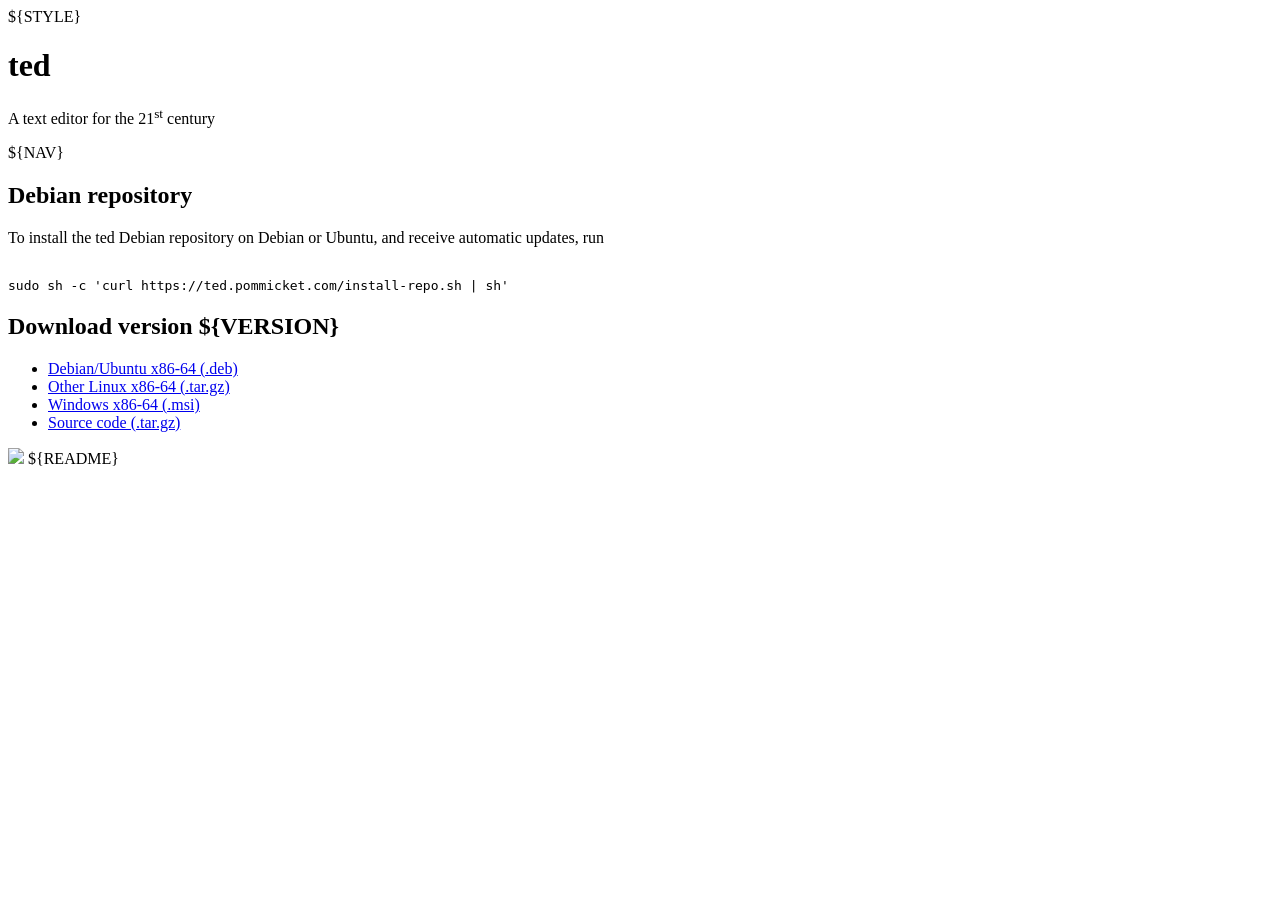
==== website/index.html @ 3009bc7b "Start website" ====
<!DOCTYPE html>
<html lang="en">
<head>
<meta charset="utf-8">
<meta content="width=device-width,initial-scale=1" name="viewport">
<title>ted: a text editor</title>
${STYLE}
</head>
<body>
<hgroup><h1>ted</h1><p>A text editor for the 21<sup>st</sup> century</p></hgroup>
${NAV}
<main>
<h2>Debian repository</h2>
<p>
To install the ted Debian repository on Debian or Ubuntu, and receive
automatic updates, run
</p>
<pre><code>
sudo sh -c 'curl https://ted.pommicket.com/install-repo.sh | sh'
</code></pre>

<h2>Download version ${VERSION}</h2>
<ul>
<li><a href="releases/ted-${VERSION}.deb">Debian/Ubuntu x86-64 (.deb)</a></li>
<li><a href="releases/ted-${VERSION}.tar.gz">Other Linux x86-64 (.tar.gz)</a></li>
<li><a href="releases/ted-${VERSION}.msi">Windows x86-64 (.msi)</a></li>
<li><a href="releases/ted-${VERSION}-src.tar.gz">Source code (.tar.gz)</a></li>
</ul>

<img src="ted.png">

<!-- Stuff from ../README.md -->

${README}

</main>
</body>
</html>
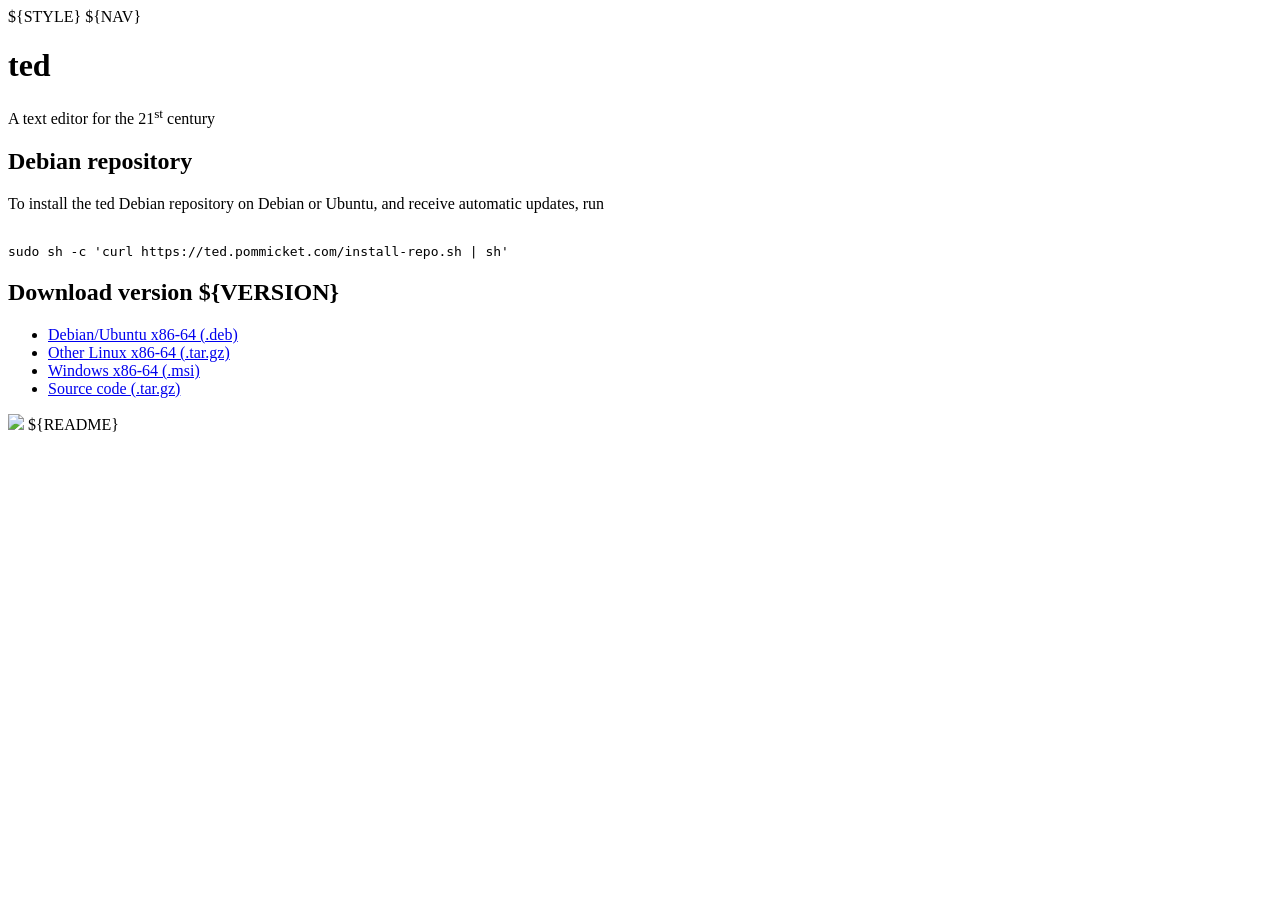
==== commit a69511cc: "website improvements" ====
--- a/website/index.html
+++ b/website/index.html
@@ -7,8 +7,8 @@
 ${STYLE}
 </head>
 <body>
+${NAV}
 <hgroup><h1>ted</h1><p>A text editor for the 21<sup>st</sup> century</p></hgroup>
-${NAV}
 <main>
 <h2>Debian repository</h2>
 <p>
@@ -29,8 +29,6 @@
 
 <img src="ted.png">
 
-<!-- Stuff from ../README.md -->
-
 ${README}
 
 </main>
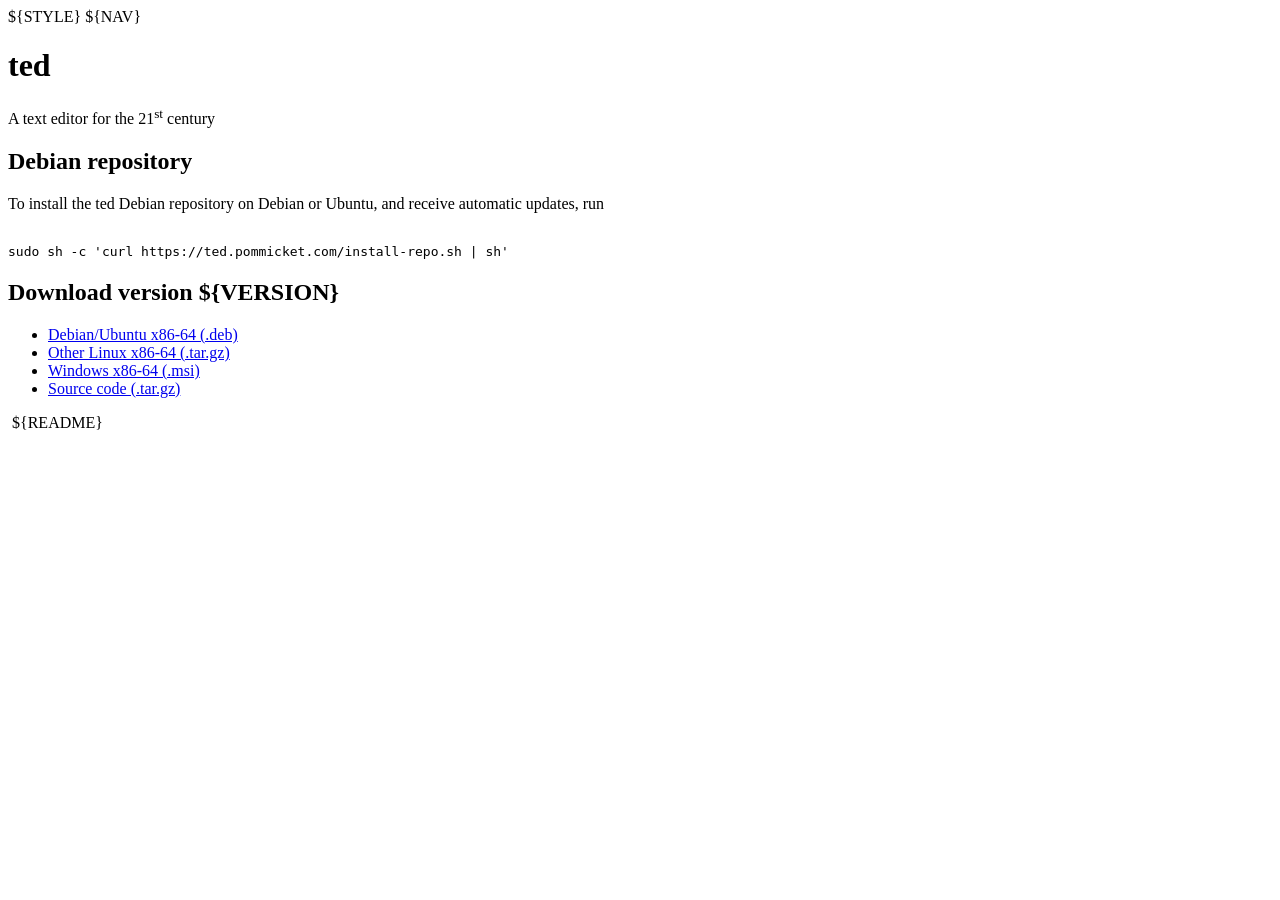
==== commit bbbc83c1: "New changelog" ====
--- a/website/index.html
+++ b/website/index.html
@@ -27,7 +27,7 @@
 <li><a href="releases/ted-${VERSION}-src.tar.gz">Source code (.tar.gz)</a></li>
 </ul>
 
-<img src="ted.png">
+<img src="ted.png" alt="">
 
 ${README}
 
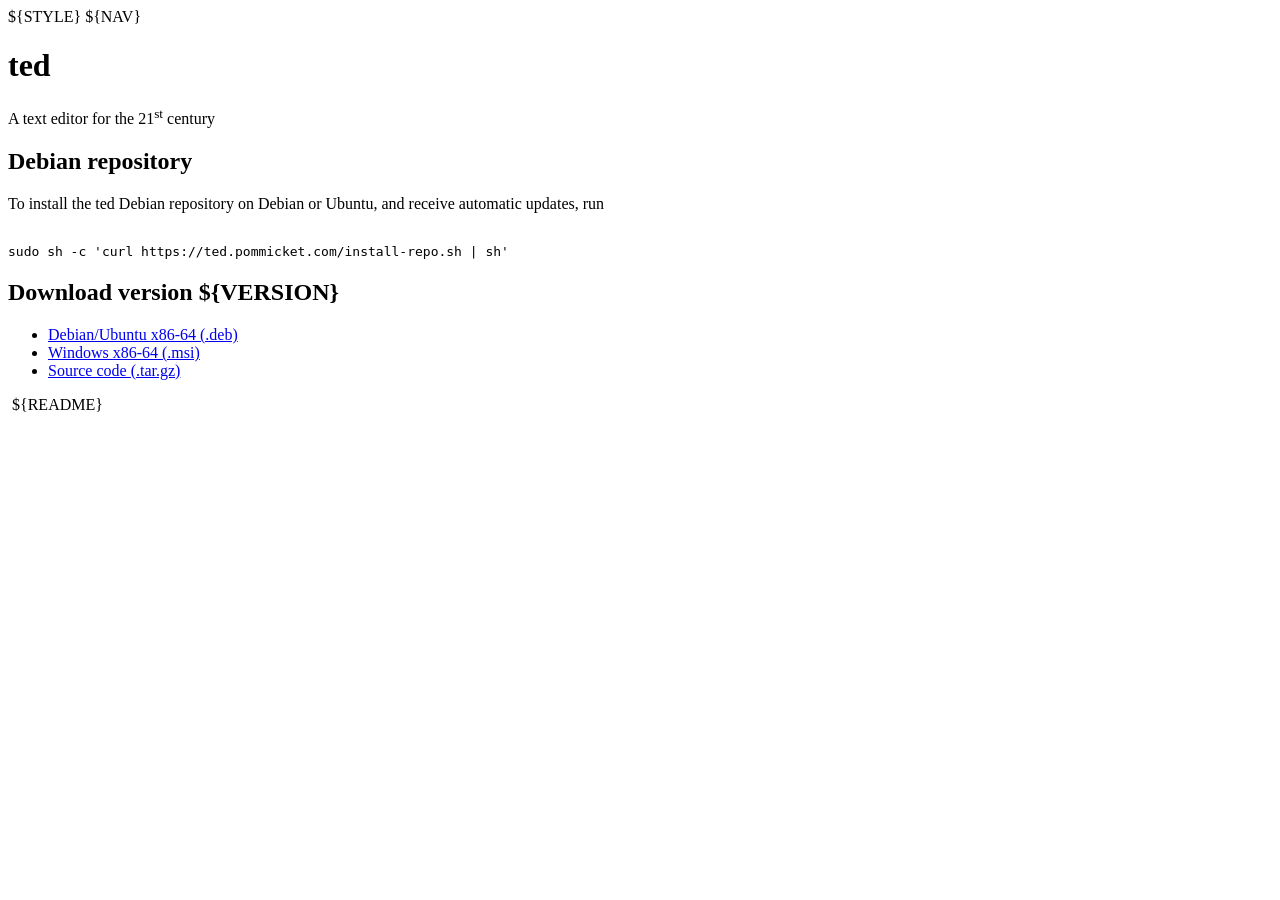
==== commit be275c86: "Installer links in website" ====
--- a/website/index.html
+++ b/website/index.html
@@ -21,9 +21,8 @@
 
 <h2>Download version ${VERSION}</h2>
 <ul>
-<li><a href="releases/ted-${VERSION}.deb">Debian/Ubuntu x86-64 (.deb)</a></li>
-<li><a href="releases/ted-${VERSION}.tar.gz">Other Linux x86-64 (.tar.gz)</a></li>
-<li><a href="releases/ted-${VERSION}.msi">Windows x86-64 (.msi)</a></li>
+<li><a href="releases/ted_${VERSION}-1_amd64.deb">Debian/Ubuntu x86-64 (.deb)</a></li>
+<li><a href="releases/ted_${VERSION}_amd64.msi">Windows x86-64 (.msi)</a></li>
 <li><a href="releases/ted-${VERSION}-src.tar.gz">Source code (.tar.gz)</a></li>
 </ul>
 
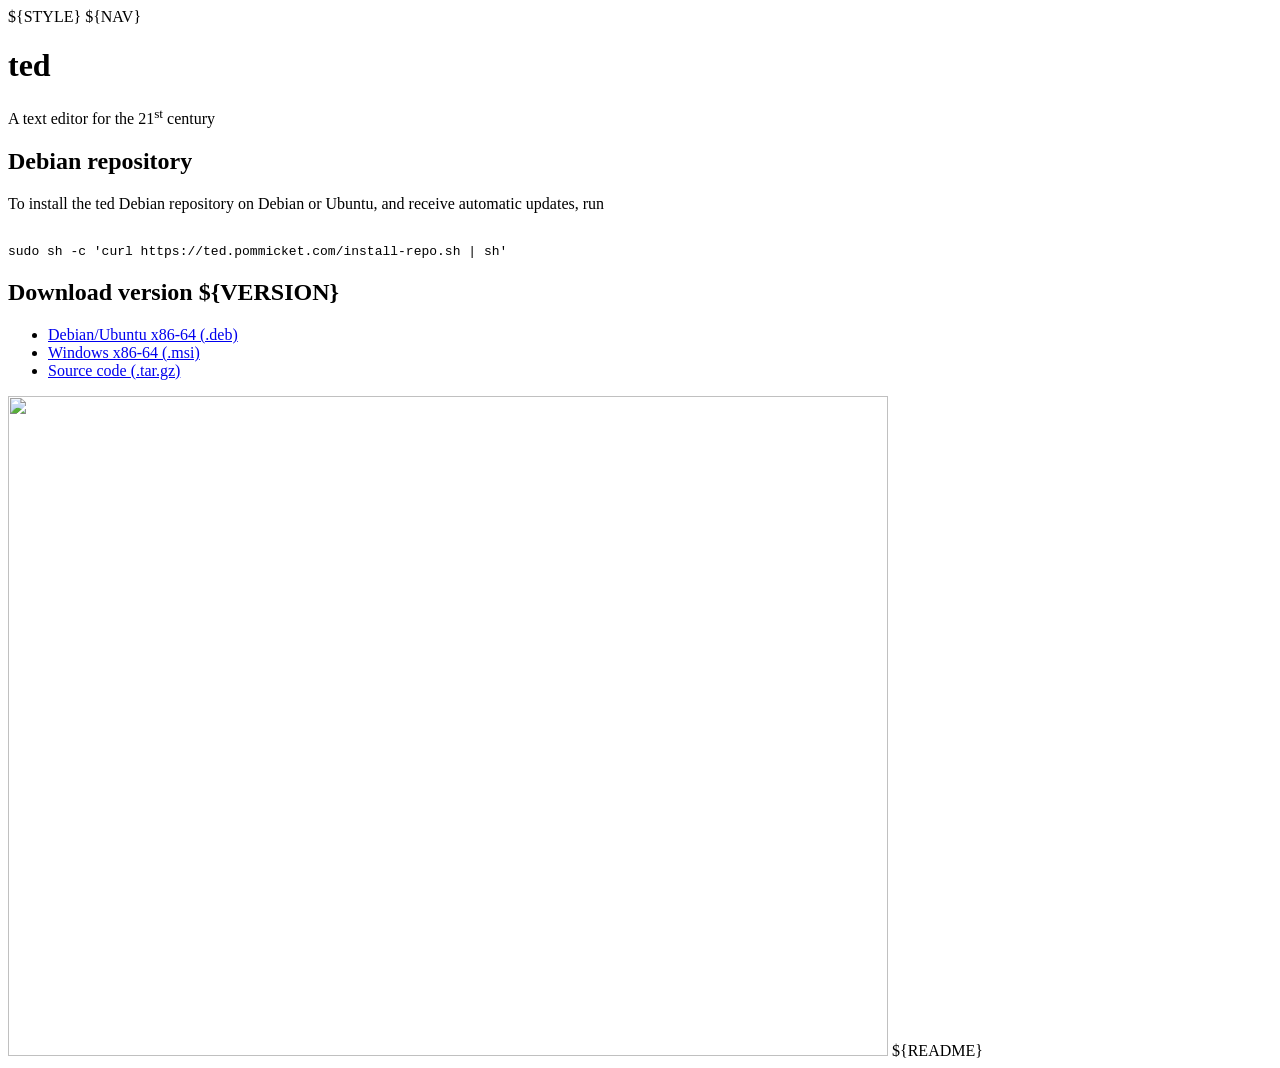
==== commit 30f512a4: "Fix image size" ====
--- a/website/index.html
+++ b/website/index.html
@@ -26,7 +26,7 @@
 <li><a href="releases/ted-${VERSION}-src.tar.gz">Source code (.tar.gz)</a></li>
 </ul>
 
-<img src="ted.png" alt="">
+<img src="ted.png" alt="" width="880" height="660">
 
 ${README}
 
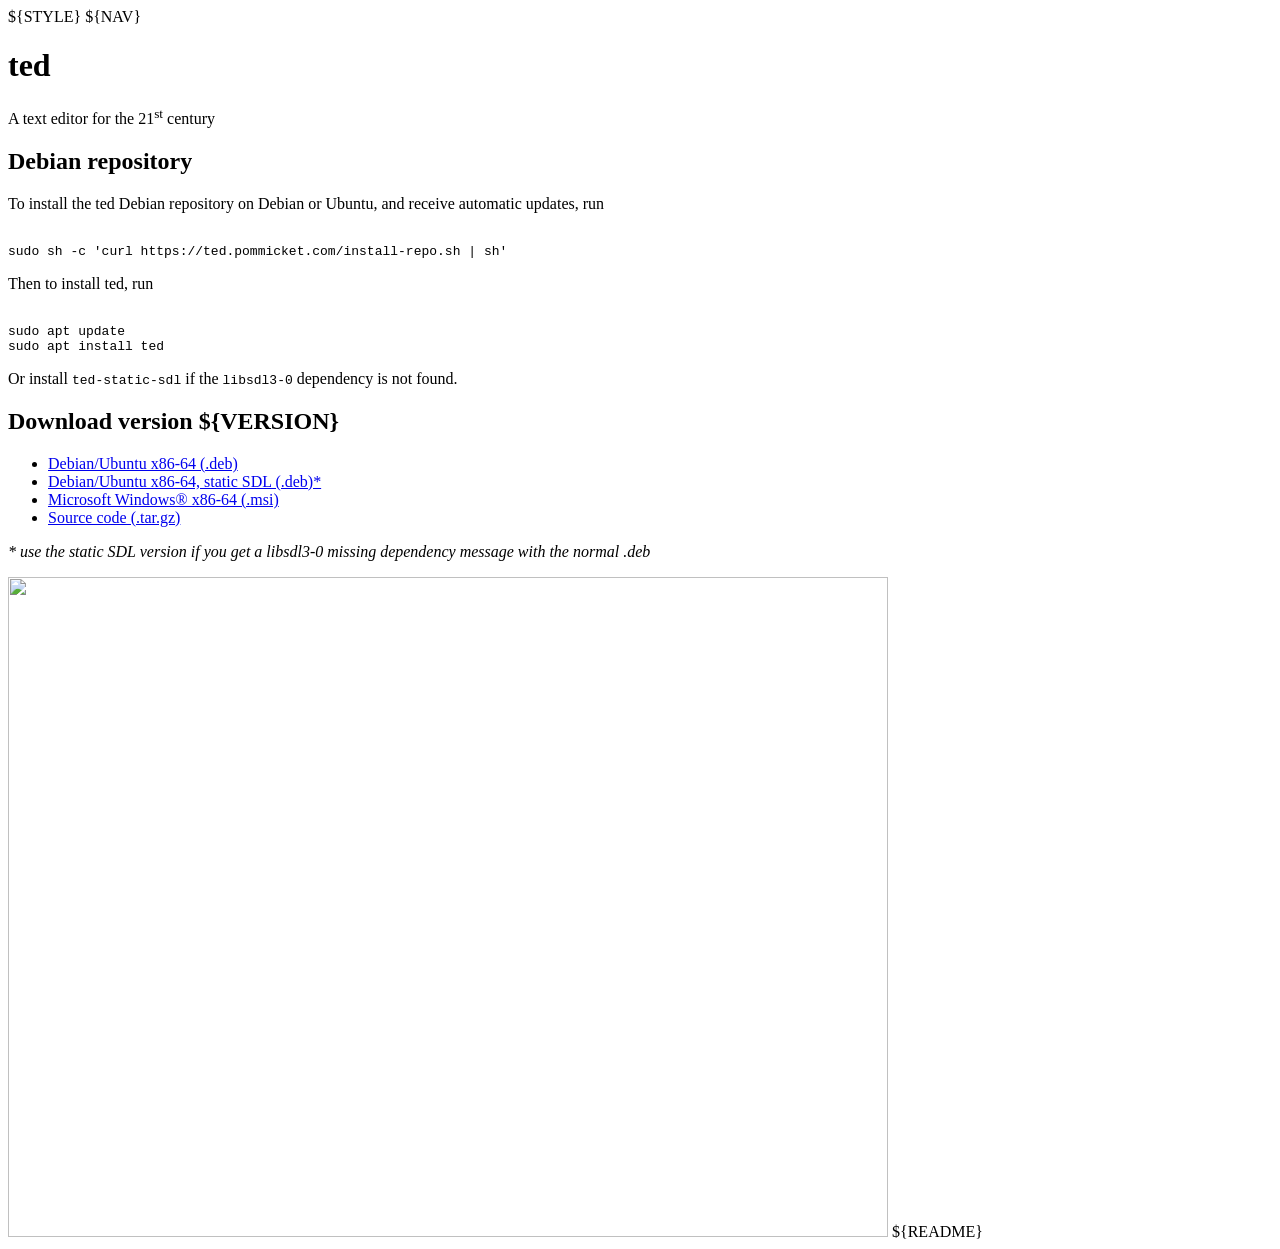
==== commit fd62784b: "Various publishing fixes" ====
--- a/website/index.html
+++ b/website/index.html
@@ -18,13 +18,26 @@
 <pre><code>
 sudo sh -c 'curl https://ted.pommicket.com/install-repo.sh | sh'
 </code></pre>
-
+<p>
+Then to install ted, run
+</p>
+<pre><code>
+sudo apt update
+sudo apt install ted
+</code></pre>
+<p>
+Or install <code>ted-static-sdl</code> if the <code>libsdl3-0</code> dependency is not found.
+</p>
 <h2>Download version ${VERSION}</h2>
 <ul>
 <li><a href="releases/ted_${VERSION}-1_amd64.deb">Debian/Ubuntu x86-64 (.deb)</a></li>
-<li><a href="releases/ted_${VERSION}_amd64.msi">Windows x86-64 (.msi)</a></li>
+<li><a href="releases/ted-static-sdl_${VERSION}-1_amd64.deb">Debian/Ubuntu x86-64, static SDL (.deb)*</a></li>
+<li><a href="releases/ted_${VERSION}_amd64.msi">Microsoft Windows® x86-64 (.msi)</a></li>
 <li><a href="releases/ted-${VERSION}-src.tar.gz">Source code (.tar.gz)</a></li>
 </ul>
+<p>
+<em>* use the static SDL version if you get a libsdl3-0 missing dependency message with the normal .deb</em>
+</p>
 
 <img src="ted.png" alt="" width="880" height="660">
 
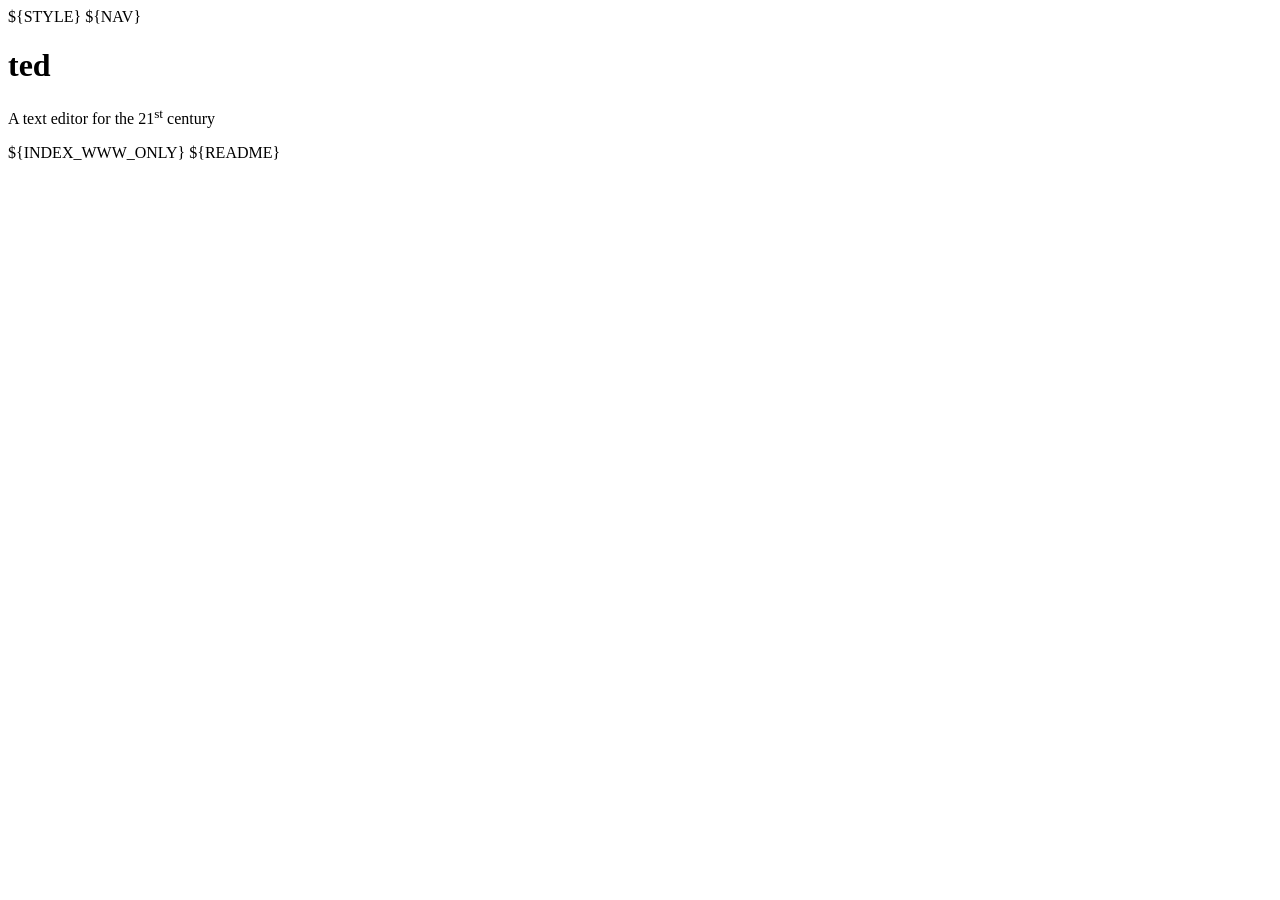
==== commit cef7e7c4: "Include website in deb file" ====
--- a/website/index.html
+++ b/website/index.html
@@ -3,6 +3,7 @@
 <head>
 <meta charset="utf-8">
 <meta content="width=device-width,initial-scale=1" name="viewport">
+<link rel="icon" href="favicon.ico"><!-- needed in case this is not hosted on / (e.g. for file URLs) -->
 <title>ted: a text editor</title>
 ${STYLE}
 </head>
@@ -10,39 +11,8 @@
 ${NAV}
 <hgroup><h1>ted</h1><p>A text editor for the 21<sup>st</sup> century</p></hgroup>
 <main>
-<h2>Debian repository</h2>
-<p>
-To install the ted Debian repository on Debian or Ubuntu, and receive
-automatic updates, run
-</p>
-<pre><code>
-sudo sh -c 'curl https://ted.pommicket.com/install-repo.sh | sh'
-</code></pre>
-<p>
-Then to install ted, run
-</p>
-<pre><code>
-sudo apt update
-sudo apt install ted
-</code></pre>
-<p>
-Or install <code>ted-static-sdl</code> if the <code>libsdl3-0</code> dependency is not found.
-</p>
-<h2>Download version ${VERSION}</h2>
-<ul>
-<li><a href="releases/ted_${VERSION}-1_amd64.deb">Debian/Ubuntu x86-64 (.deb)</a></li>
-<li><a href="releases/ted-static-sdl_${VERSION}-1_amd64.deb">Debian/Ubuntu x86-64, static SDL (.deb)*</a></li>
-<li><a href="releases/ted_${VERSION}_amd64.msi">Microsoft Windows® x86-64 (.msi)</a></li>
-<li><a href="releases/ted-${VERSION}-src.tar.gz">Source code (.tar.gz)</a></li>
-</ul>
-<p>
-<em>* use the static SDL version if you get a libsdl3-0 missing dependency message with the normal .deb</em>
-</p>
-
-<img src="ted.png" alt="" width="880" height="660">
-
+${INDEX_WWW_ONLY}
 ${README}
-
 </main>
 </body>
 </html>
